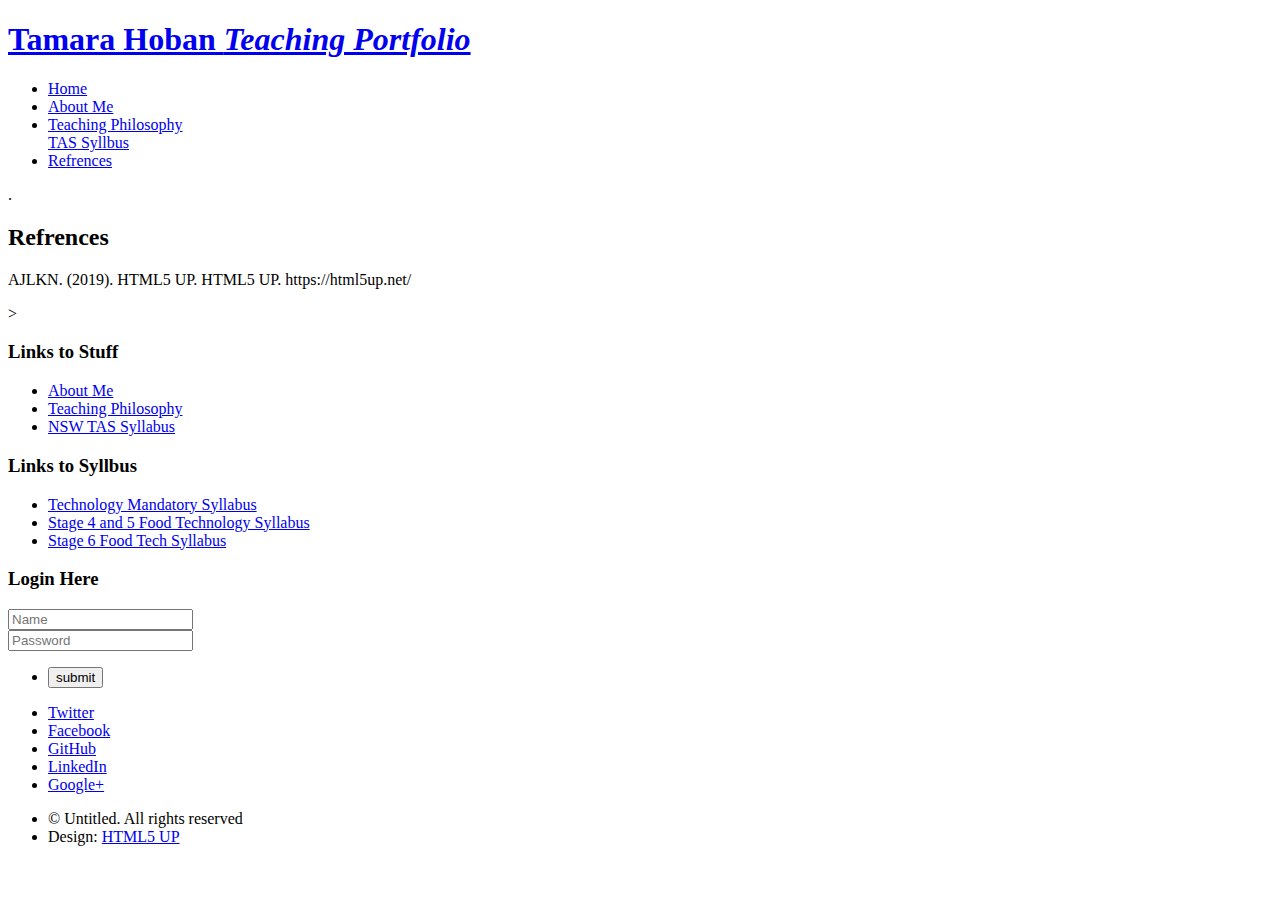
==== Refrences.html @ 6671c093 "Add files via upload" ====
<!DOCTYPE HTML>
<!--
	Arcana by HTML5 UP
	html5up.net | @ajlkn
	Free for personal and commercial use under the CCA 3.0 license (html5up.net/license)
-->
<html>
	<head>
		<title>Left Sidebar - Arcana by HTML5 UP</title>
		<meta charset="utf-8" />
		<meta name="viewport" content="width=device-width, initial-scale=1, user-scalable=no" />
		<link rel="stylesheet" href="assets/css/main.css" />
	</head>
	<body class="is-preload">
		<div id="page-wrapper">

			<!-- Header -->
				<div id="header">

					<!-- Logo --> <!-- changed logo -->
						<h1><a href="index.html" id="logo">Tamara Hoban <em>Teaching Portfolio</em></a></h1>

					<!-- Nav --> <!-- changed nav -->
						<nav id="nav">
							<ul>
								<li><a href="index.html">Home</a></li>
								
								<li ><a href="AboutMe.html">About Me</a></li>
								<li><a href="TeachingPhilosophy.html">Teaching Philosophy</a></li>
								</li><a href="TASSyllbus.html">TAS Syllbus</a></li>
								<li class="current"><a href="Refrences.html">Refrences</a></li>
							</ul>
						</nav>

				</div>

			<!-- Main -->
				<section class="wrapper style1">
					<div class="container">
						<div class="row gtr-200">
							

									<!-- Content --> 
									.
										<article>
											<header>
												<h2>Refrences </h2>
											</header>

												<p> AJLKN. (2019). HTML5 UP. HTML5 UP. https://html5up.net/​</p>
														>

										</article>

								</div>
							</div>
						</div>
					</div>
				</section>

			<!-- Footer --> <!-- added links to have a constant look -->
			<div id="footer">
				<div class="container">
					<div class="row">
						<section class="col-3 col-6-narrower col-12-mobilep">
							<h3>Links to Stuff</h3>
							<ul class="links">
								<li><a href="#">About Me</a></li>
								<li><a href="#">Teaching Philosophy</a></li>
								<li><a href="#">NSW TAS Syllabus</a></li>
							</ul>
						</section>
						<section class="col-3 col-6-narrower col-12-mobilep">
							<h3>Links to Syllbus </h3>
							<ul class="links">
								
								<li><a href="https://educationstandards.nsw.edu.au/wps/portal/nesa/k-10/learning-areas/tas">Technology Mandatory Syllabus </a></li>
								<li><a href="https://educationstandards.nsw.edu.au/wps/portal/nesa/k-10/learning-areas/tas/food-technology-2019">Stage 4 and 5 Food Technology Syllabus </a></li>
								<li><a href="https://educationstandards.nsw.edu.au/wps/portal/nesa/11-12/stage-6-learning-areas/tas/food-technology-syllabus">Stage 6 Food Tech Syllabus</a></li>
							</ul>
						</section>
						<section class="col-6 col-12-narrower">
							<h3>Login Here </h3>
							<form>

								<div class="row gtr-50">
									<div class="col-6 col-12-mobilep">
										<input type="text" name="Name" id="Name" placeholder="Name" />
									</div>
									<div class="col-6 col-12-mobilep">
										<input type="Password" name="Password" id="Password" placeholder="Password" ></textarea>
									</div>
									<div class="col-6 col-12-mobilep">
										<ul class="actions">
											<li><input type="submit" class="button alt" value="submit" /></li>

										</ul>
									</div>
								</div>
							</form>
						</section>
					</div>
				</div>

				<!-- Icons -->
					<ul class="icons">
						<li><a href="#" class="icon brands fa-twitter"><span class="label">Twitter</span></a></li>
						<li><a href="#" class="icon brands fa-facebook-f"><span class="label">Facebook</span></a></li>
						<li><a href="#" class="icon brands fa-github"><span class="label">GitHub</span></a></li>
						<li><a href="#" class="icon brands fa-linkedin-in"><span class="label">LinkedIn</span></a></li>
						<li><a href="#" class="icon brands fa-google-plus-g"><span class="label">Google+</span></a></li>
					</ul>

				<!-- Copyright -->
					<div class="copyright">
						<ul class="menu">
							<li>&copy; Untitled. All rights reserved</li><li>Design: <a href="http://html5up.net">HTML5 UP</a></li>
						</ul>
					</div>

			</div>

	</div>

	<!-- Scripts -->
		<script src="assets/js/jquery.min.js"></script>
		<script src="assets/js/jquery.dropotron.min.js"></script>
		<script src="assets/js/browser.min.js"></script>
		<script src="assets/js/breakpoints.min.js"></script>
		<script src="assets/js/util.js"></script>
		<script src="assets/js/main.js"></script>

</body>
</html>
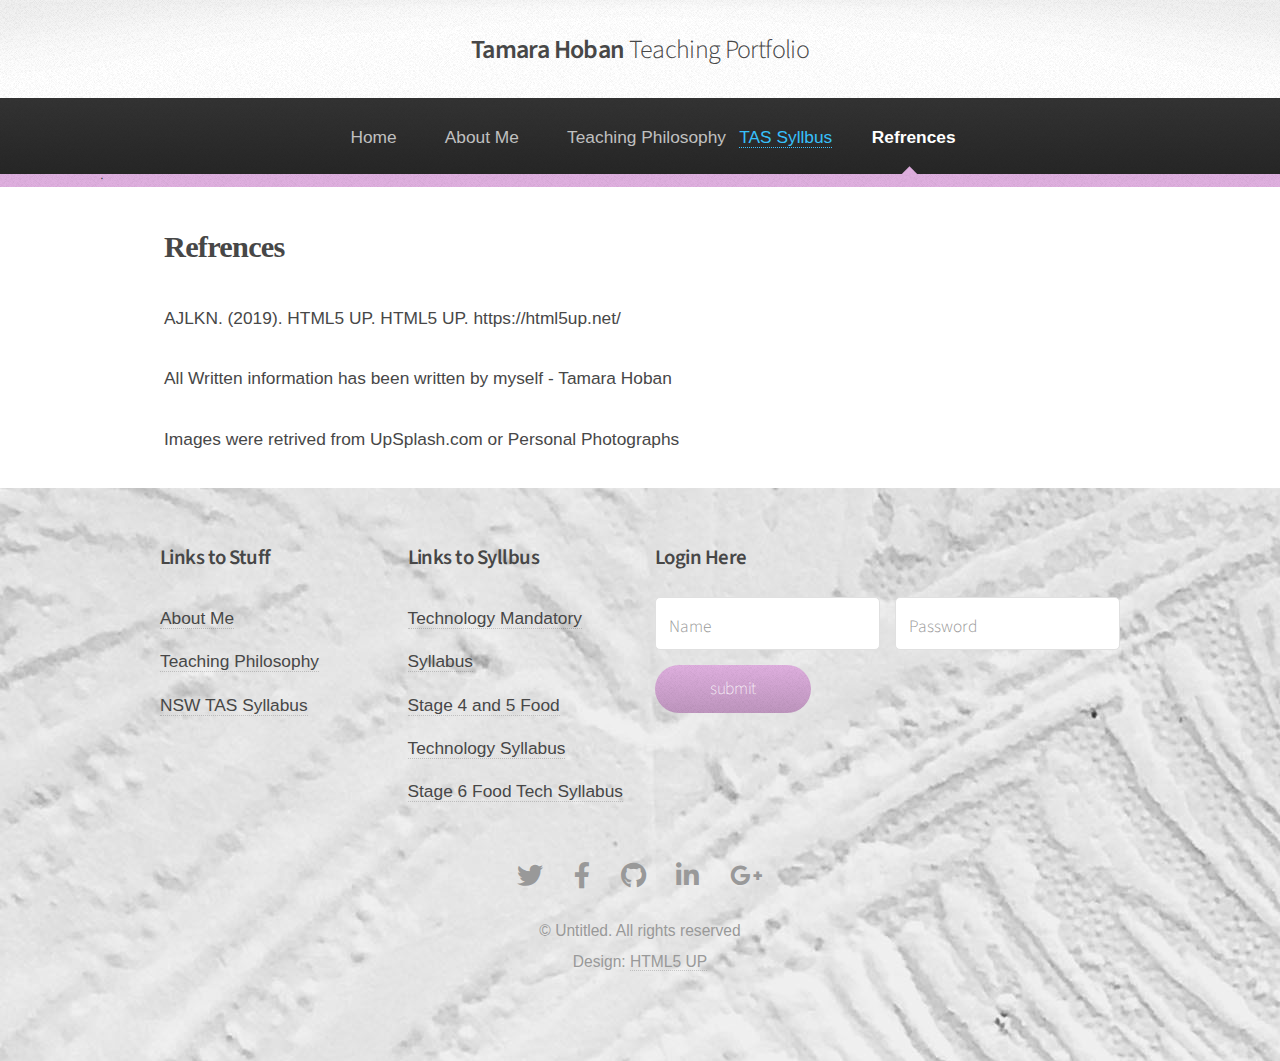
==== commit b99a8bad: "Add files via upload" ====
--- a/Refrences.html
+++ b/Refrences.html
@@ -48,7 +48,8 @@
 											</header>
 
 												<p> AJLKN. (2019). HTML5 UP. HTML5 UP. https://html5up.net/​</p>
-														>
+												<p>All Written information has been written by myself - Tamara Hoban</p>	
+												<p>Images were retrived from UpSplash.com or Personal Photographs</p>	
 
 										</article>
 
--- a/assets/css/main.css
+++ b/assets/css/main.css
@@ -0,0 +1,3377 @@
+@import url("fontawesome-all.min.css");
+@import url("https://fonts.googleapis.com/css?family=Source+Sans+Pro:300,300italic,600,600italic");
+
+/*
+	Arcana by HTML5 UP
+	html5up.net | @ajlkn
+	Free for personal and commercial use under the CCA 3.0 license (html5up.net/license)
+*/
+
+html, body, div, span, applet, object,
+iframe, h1, h2, h3, h4, h5, h6, p, blockquote,
+pre, a, abbr, acronym, address, big, cite,
+code, del, dfn, em, img, ins, kbd, q, s, samp,
+small, strike, strong, sub, sup, tt, var, b,
+u, i, center, dl, dt, dd, ol, ul, li, fieldset,
+form, label, legend, table, caption, tbody,
+tfoot, thead, tr, th, td, article, aside,
+canvas, details, embed, figure, figcaption,
+footer, header, hgroup, menu, nav, output, ruby,
+section, summary, time, mark, audio, video {
+	margin: 0;
+	padding: 0;
+	border: 0;
+	font-size: 100%;
+	font: inherit;
+	vertical-align: baseline;}
+
+article, aside, details, figcaption, figure,
+footer, header, hgroup, menu, nav, section {
+	display: block;}
+
+body {
+	line-height: 1;
+}
+
+ol, ul {
+	list-style: none;
+}
+
+blockquote, q {
+	quotes: none;
+}
+
+	blockquote:before, blockquote:after, q:before, q:after {
+		content: '';
+		content: none;
+	}
+
+table {
+	border-collapse: collapse;
+	border-spacing: 0;
+}
+
+body {
+	-webkit-text-size-adjust: none;
+}
+
+mark {
+	background-color: transparent;
+	color: inherit;
+
+}
+
+input::-moz-focus-inner {
+	border: 0;
+	padding: 0;
+}
+
+input, select, textarea {
+	-moz-appearance: none;
+	-webkit-appearance: none;
+	-ms-appearance: none;
+	appearance: none;
+}
+
+/* Basic */
+
+	html {
+		box-sizing: border-box;
+	}
+
+	*, *:before, *:after {
+		box-sizing: inherit;
+	}
+
+	body {
+		background: #f7f7f700 url("images/background.jpg");
+	}
+
+		body.is-preload *, body.is-preload *:before, body.is-preload *:after {
+			-moz-animation: none !important;
+			-webkit-animation: none !important;
+			-ms-animation: none !important;
+			animation: none !important;
+			-moz-transition: none !important;
+			-webkit-transition: none !important;
+			-ms-transition: none !important;
+			transition: none !important;
+		}
+
+	body, input, select, textarea {
+		color: #474747;
+		font-family: 'Source Sans Pro', sans-serif;
+		font-size: 16pt;
+		font-weight: 300;
+		line-height: 1.65em;
+	}
+
+	a {
+		-moz-transition: color 0.2s ease-in-out, border-color 0.2s ease-in-out, opacity 0.2s ease-in-out;
+		-webkit-transition: color 0.2s ease-in-out, border-color 0.2s ease-in-out, opacity 0.2s ease-in-out;
+		-ms-transition: color 0.2s ease-in-out, border-color 0.2s ease-in-out, opacity 0.2s ease-in-out;
+		transition: color 0.2s ease-in-out, border-color 0.2s ease-in-out, opacity 0.2s ease-in-out;
+		color: #37c0fb;
+		text-decoration: none;
+		border-bottom: dotted 1px;
+	}
+
+		a:hover {
+			color: #37c0fb;
+			border-bottom-color: transparent;
+		}
+
+	strong, b {
+		font-weight: 600;
+	}
+
+	em, i {
+		font-style: italic;
+	}
+
+	p, ul, ol, dl, table, blockquote {
+		margin: 0 0 2em 0;
+		font-family: 'Gill Sans', 'Gill Sans MT', Calibri, 'Trebuchet MS', sans-serif;
+	}
+
+	h1, h2, h3, h4, h5, h6 {
+		color: inherit;
+		font-weight: 600;
+		line-height: 1.75em;
+		margin-bottom: 1em;
+	}
+
+		h1 a, h2 a, h3 a, h4 a, h5 a, h6 a {
+			color: inherit;
+			text-decoration: none;
+		}
+
+		h1 em, h2 em, h3 em, h4 em, h5 em, h6 em {
+			font-style: normal;
+			font-weight: 300;
+		}
+
+	h2 {
+		font-size: 1.75em;
+		letter-spacing: -0.025em;
+		font-family: 'Gill Sans', 'Gill Sans MT', Calibri, 'Trebuchet MS', sans-serif7;
+	}
+
+	h3 {
+		font-size: 1.2em;
+		letter-spacing: -0.025em;
+	}
+
+	sub {
+		font-size: 0.8em;
+		position: relative;
+		top: 0.5em;
+	}
+
+	sup {
+		font-size: 0.8em;
+		position: relative;
+		top: -0.5em;
+	}
+
+	hr {
+		border-top: solid 1px #e0e0e0;
+		border: 0;
+		margin-bottom: 1.5em;
+	}
+
+	blockquote {
+		border-left: solid 0.5em #e0e0e0;
+		font-style: italic;
+		padding: 1em 0 1em 2em;
+	}
+
+/* Container */
+
+	.container {
+		margin: 0 auto;
+		max-width: 100%;
+		width: 1400px;
+	}
+
+		@media screen and (max-width: 1680px) {
+
+			.container {
+				width: 1200px;
+			}
+
+		}
+
+		@media screen and (max-width: 1280px) {
+
+			.container {
+				width: 960px;
+			}
+
+		}
+
+		@media screen and (max-width: 980px) {
+
+			.container {
+				width: 95%;
+			}
+
+		}
+
+		@media screen and (max-width: 840px) {
+
+			.container {
+				width: 95%;
+			}
+
+		}
+
+		@media screen and (max-width: 736px) {
+
+			.container {
+				width: 90%;
+			}
+
+		}
+
+		@media screen and (max-width: 480px) {
+
+			.container {
+				width: 100%;
+			}
+
+		}
+
+/* Row */
+
+	.row {
+		display: flex;
+		flex-wrap: wrap;
+		box-sizing: border-box;
+		align-items: stretch;
+	}
+
+		.row > * {
+			box-sizing: border-box;
+		}
+
+		.row.gtr-uniform > * > :last-child {
+			margin-bottom: 0;
+		}
+
+		.row.aln-left {
+			justify-content: flex-start;
+		}
+
+		.row.aln-center {
+			justify-content: center;
+		}
+
+		.row.aln-right {
+			justify-content: flex-end;
+		}
+
+		.row.aln-top {
+			align-items: flex-start;
+		}
+
+		.row.aln-middle {
+			align-items: center;
+		}
+
+		.row.aln-bottom {
+			align-items: flex-end;
+		}
+
+		.row > .imp {
+			order: -1;
+		}
+
+		.row > .col-1 {
+			width: 8.33333%;
+		}
+
+		.row > .off-1 {
+			margin-left: 8.33333%;
+		}
+
+		.row > .col-2 {
+			width: 16.66667%;
+		}
+
+		.row > .off-2 {
+			margin-left: 16.66667%;
+		}
+
+		.row > .col-3 {
+			width: 25%;
+		}
+
+		.row > .off-3 {
+			margin-left: 25%;
+		}
+
+		.row > .col-4 {
+			width: 33.33333%;
+		}
+
+		.row > .off-4 {
+			margin-left: 33.33333%;
+		}
+
+		.row > .col-5 {
+			width: 41.66667%;
+		}
+
+		.row > .off-5 {
+			margin-left: 41.66667%;
+		}
+
+		.row > .col-6 {
+			width: 50%;
+		}
+
+		.row > .off-6 {
+			margin-left: 50%;
+		}
+
+		.row > .col-7 {
+			width: 58.33333%;
+		}
+
+		.row > .off-7 {
+			margin-left: 58.33333%;
+		}
+
+		.row > .col-8 {
+			width: 66.66667%;
+		}
+
+		.row > .off-8 {
+			margin-left: 66.66667%;
+		}
+
+		.row > .col-9 {
+			width: 75%;
+		}
+
+		.row > .off-9 {
+			margin-left: 75%;
+		}
+
+		.row > .col-10 {
+			width: 83.33333%;
+		}
+
+		.row > .off-10 {
+			margin-left: 83.33333%;
+		}
+
+		.row > .col-11 {
+			width: 91.66667%;
+		}
+
+		.row > .off-11 {
+			margin-left: 91.66667%;
+		}
+
+		.row > .col-12 {
+			width: 100%;
+		}
+
+		.row > .off-12 {
+			margin-left: 100%;
+		}
+
+		.row.gtr-0 {
+			margin-top: 0px;
+			margin-left: 0px;
+		}
+
+			.row.gtr-0 > * {
+				padding: 0px 0 0 0px;
+			}
+
+			.row.gtr-0.gtr-uniform {
+				margin-top: 0px;
+			}
+
+				.row.gtr-0.gtr-uniform > * {
+					padding-top: 0px;
+				}
+
+		.row.gtr-25 {
+			margin-top: -12.5px;
+			margin-left: -12.5px;
+		}
+
+			.row.gtr-25 > * {
+				padding: 12.5px 0 0 12.5px;
+			}
+
+			.row.gtr-25.gtr-uniform {
+				margin-top: -12.5px;
+			}
+
+				.row.gtr-25.gtr-uniform > * {
+					padding-top: 12.5px;
+				}
+
+		.row.gtr-50 {
+			margin-top: -25px;
+			margin-left: -25px;
+		}
+
+			.row.gtr-50 > * {
+				padding: 25px 0 0 25px;
+			}
+
+			.row.gtr-50.gtr-uniform {
+				margin-top: -25px;
+			}
+
+				.row.gtr-50.gtr-uniform > * {
+					padding-top: 25px;
+				}
+
+		.row {
+			margin-top: -50px;
+			margin-left: -50px;
+		}
+
+			.row > * {
+				padding: 50px 0 0 50px;
+			}
+
+			.row.gtr-uniform {
+				margin-top: -50px;
+			}
+
+				.row.gtr-uniform > * {
+					padding-top: 50px;
+				}
+
+		.row.gtr-150 {
+			margin-top: -75px;
+			margin-left: -75px;
+		}
+
+			.row.gtr-150 > * {
+				padding: 75px 0 0 75px;
+			}
+
+			.row.gtr-150.gtr-uniform {
+				margin-top: -75px;
+			}
+
+				.row.gtr-150.gtr-uniform > * {
+					padding-top: 75px;
+				}
+
+		.row.gtr-200 {
+			margin-top: -100px;
+			margin-left: -100px;
+		}
+
+			.row.gtr-200 > * {
+				padding: 100px 0 0 100px;
+			}
+
+			.row.gtr-200.gtr-uniform {
+				margin-top: -100px;
+			}
+
+				.row.gtr-200.gtr-uniform > * {
+					padding-top: 100px;
+				}
+
+		@media screen and (max-width: 1680px) {
+
+			.row {
+				display: flex;
+				flex-wrap: wrap;
+				box-sizing: border-box;
+				align-items: stretch;
+			}
+
+				.row > * {
+					box-sizing: border-box;
+				}
+
+				.row.gtr-uniform > * > :last-child {
+					margin-bottom: 0;
+				}
+
+				.row.aln-left {
+					justify-content: flex-start;
+				}
+
+				.row.aln-center {
+					justify-content: center;
+				}
+
+				.row.aln-right {
+					justify-content: flex-end;
+				}
+
+				.row.aln-top {
+					align-items: flex-start;
+				}
+
+				.row.aln-middle {
+					align-items: center;
+				}
+
+				.row.aln-bottom {
+					align-items: flex-end;
+				}
+
+				.row > .imp-wide {
+					order: -1;
+				}
+
+				.row > .col-1-wide {
+					width: 8.33333%;
+				}
+
+				.row > .off-1-wide {
+					margin-left: 8.33333%;
+				}
+
+				.row > .col-2-wide {
+					width: 16.66667%;
+				}
+
+				.row > .off-2-wide {
+					margin-left: 16.66667%;
+				}
+
+				.row > .col-3-wide {
+					width: 25%;
+				}
+
+				.row > .off-3-wide {
+					margin-left: 25%;
+				}
+
+				.row > .col-4-wide {
+					width: 33.33333%;
+				}
+
+				.row > .off-4-wide {
+					margin-left: 33.33333%;
+				}
+
+				.row > .col-5-wide {
+					width: 41.66667%;
+				}
+
+				.row > .off-5-wide {
+					margin-left: 41.66667%;
+				}
+
+				.row > .col-6-wide {
+					width: 50%;
+				}
+
+				.row > .off-6-wide {
+					margin-left: 50%;
+				}
+
+				.row > .col-7-wide {
+					width: 58.33333%;
+				}
+
+				.row > .off-7-wide {
+					margin-left: 58.33333%;
+				}
+
+				.row > .col-8-wide {
+					width: 66.66667%;
+				}
+
+				.row > .off-8-wide {
+					margin-left: 66.66667%;
+				}
+
+				.row > .col-9-wide {
+					width: 75%;
+				}
+
+				.row > .off-9-wide {
+					margin-left: 75%;
+				}
+
+				.row > .col-10-wide {
+					width: 83.33333%;
+				}
+
+				.row > .off-10-wide {
+					margin-left: 83.33333%;
+				}
+
+				.row > .col-11-wide {
+					width: 91.66667%;
+				}
+
+				.row > .off-11-wide {
+					margin-left: 91.66667%;
+				}
+
+				.row > .col-12-wide {
+					width: 100%;
+				}
+
+				.row > .off-12-wide {
+					margin-left: 100%;
+				}
+
+				.row.gtr-0 {
+					margin-top: 0px;
+					margin-left: 0px;
+				}
+
+					.row.gtr-0 > * {
+						padding: 0px 0 0 0px;
+					}
+
+					.row.gtr-0.gtr-uniform {
+						margin-top: 0px;
+					}
+
+						.row.gtr-0.gtr-uniform > * {
+							padding-top: 0px;
+						}
+
+				.row.gtr-25 {
+					margin-top: -10px;
+					margin-left: -10px;
+				}
+
+					.row.gtr-25 > * {
+						padding: 10px 0 0 10px;
+					}
+
+					.row.gtr-25.gtr-uniform {
+						margin-top: -10px;
+					}
+
+						.row.gtr-25.gtr-uniform > * {
+							padding-top: 10px;
+						}
+
+				.row.gtr-50 {
+					margin-top: -20px;
+					margin-left: -20px;
+				}
+
+					.row.gtr-50 > * {
+						padding: 20px 0 0 20px;
+					}
+
+					.row.gtr-50.gtr-uniform {
+						margin-top: -20px;
+					}
+
+						.row.gtr-50.gtr-uniform > * {
+							padding-top: 20px;
+						}
+
+				.row {
+					margin-top: -40px;
+					margin-left: -40px;
+				}
+
+					.row > * {
+						padding: 40px 0 0 40px;
+					}
+
+					.row.gtr-uniform {
+						margin-top: -40px;
+					}
+
+						.row.gtr-uniform > * {
+							padding-top: 40px;
+						}
+
+				.row.gtr-150 {
+					margin-top: -60px;
+					margin-left: -60px;
+				}
+
+					.row.gtr-150 > * {
+						padding: 60px 0 0 60px;
+					}
+
+					.row.gtr-150.gtr-uniform {
+						margin-top: -60px;
+					}
+
+						.row.gtr-150.gtr-uniform > * {
+							padding-top: 60px;
+						}
+
+				.row.gtr-200 {
+					margin-top: -80px;
+					margin-left: -80px;
+				}
+
+					.row.gtr-200 > * {
+						padding: 80px 0 0 80px;
+					}
+
+					.row.gtr-200.gtr-uniform {
+						margin-top: -80px;
+					}
+
+						.row.gtr-200.gtr-uniform > * {
+							padding-top: 80px;
+						}
+
+		}
+
+		@media screen and (max-width: 1280px) {
+
+			.row {
+				display: flex;
+				flex-wrap: wrap;
+				box-sizing: border-box;
+				align-items: stretch;
+			}
+
+				.row > * {
+					box-sizing: border-box;
+				}
+
+				.row.gtr-uniform > * > :last-child {
+					margin-bottom: 0;
+				}
+
+				.row.aln-left {
+					justify-content: flex-start;
+				}
+
+				.row.aln-center {
+					justify-content: center;
+				}
+
+				.row.aln-right {
+					justify-content: flex-end;
+				}
+
+				.row.aln-top {
+					align-items: flex-start;
+				}
+
+				.row.aln-middle {
+					align-items: center;
+				}
+
+				.row.aln-bottom {
+					align-items: flex-end;
+				}
+
+				.row > .imp-normal {
+					order: -1;
+				}
+
+				.row > .col-1-normal {
+					width: 8.33333%;
+				}
+
+				.row > .off-1-normal {
+					margin-left: 8.33333%;
+				}
+
+				.row > .col-2-normal {
+					width: 16.66667%;
+				}
+
+				.row > .off-2-normal {
+					margin-left: 16.66667%;
+				}
+
+				.row > .col-3-normal {
+					width: 25%;
+				}
+
+				.row > .off-3-normal {
+					margin-left: 25%;
+				}
+
+				.row > .col-4-normal {
+					width: 33.33333%;
+				}
+
+				.row > .off-4-normal {
+					margin-left: 33.33333%;
+				}
+
+				.row > .col-5-normal {
+					width: 41.66667%;
+				}
+
+				.row > .off-5-normal {
+					margin-left: 41.66667%;
+				}
+
+				.row > .col-6-normal {
+					width: 50%;
+				}
+
+				.row > .off-6-normal {
+					margin-left: 50%;
+				}
+
+				.row > .col-7-normal {
+					width: 58.33333%;
+				}
+
+				.row > .off-7-normal {
+					margin-left: 58.33333%;
+				}
+
+				.row > .col-8-normal {
+					width: 66.66667%;
+				}
+
+				.row > .off-8-normal {
+					margin-left: 66.66667%;
+				}
+
+				.row > .col-9-normal {
+					width: 75%;
+				}
+
+				.row > .off-9-normal {
+					margin-left: 75%;
+				}
+
+				.row > .col-10-normal {
+					width: 83.33333%;
+				}
+
+				.row > .off-10-normal {
+					margin-left: 83.33333%;
+				}
+
+				.row > .col-11-normal {
+					width: 91.66667%;
+				}
+
+				.row > .off-11-normal {
+					margin-left: 91.66667%;
+				}
+
+				.row > .col-12-normal {
+					width: 100%;
+				}
+
+				.row > .off-12-normal {
+					margin-left: 100%;
+				}
+
+				.row.gtr-0 {
+					margin-top: 0px;
+					margin-left: 0px;
+				}
+
+					.row.gtr-0 > * {
+						padding: 0px 0 0 0px;
+					}
+
+					.row.gtr-0.gtr-uniform {
+						margin-top: 0px;
+					}
+
+						.row.gtr-0.gtr-uniform > * {
+							padding-top: 0px;
+						}
+
+				.row.gtr-25 {
+					margin-top: -7.5px;
+					margin-left: -7.5px;
+				}
+
+					.row.gtr-25 > * {
+						padding: 7.5px 0 0 7.5px;
+					}
+
+					.row.gtr-25.gtr-uniform {
+						margin-top: -7.5px;
+					}
+
+						.row.gtr-25.gtr-uniform > * {
+							padding-top: 7.5px;
+						}
+
+				.row.gtr-50 {
+					margin-top: -15px;
+					margin-left: -15px;
+				}
+
+					.row.gtr-50 > * {
+						padding: 15px 0 0 15px;
+					}
+
+					.row.gtr-50.gtr-uniform {
+						margin-top: -15px;
+					}
+
+						.row.gtr-50.gtr-uniform > * {
+							padding-top: 15px;
+						}
+
+				.row {
+					margin-top: -30px;
+					margin-left: -30px;
+				}
+
+					.row > * {
+						padding: 30px 0 0 30px;
+					}
+
+					.row.gtr-uniform {
+						margin-top: -30px;
+					}
+
+						.row.gtr-uniform > * {
+							padding-top: 30px;
+						}
+
+				.row.gtr-150 {
+					margin-top: -45px;
+					margin-left: -45px;
+				}
+
+					.row.gtr-150 > * {
+						padding: 45px 0 0 45px;
+					}
+
+					.row.gtr-150.gtr-uniform {
+						margin-top: -45px;
+					}
+
+						.row.gtr-150.gtr-uniform > * {
+							padding-top: 45px;
+						}
+
+				.row.gtr-200 {
+					margin-top: -60px;
+					margin-left: -60px;
+				}
+
+					.row.gtr-200 > * {
+						padding: 60px 0 0 60px;
+					}
+
+					.row.gtr-200.gtr-uniform {
+						margin-top: -60px;
+					}
+
+						.row.gtr-200.gtr-uniform > * {
+							padding-top: 60px;
+						}
+
+		}
+
+		@media screen and (max-width: 980px) {
+
+			.row {
+				display: flex;
+				flex-wrap: wrap;
+				box-sizing: border-box;
+				align-items: stretch;
+			}
+
+				.row > * {
+					box-sizing: border-box;
+				}
+
+				.row.gtr-uniform > * > :last-child {
+					margin-bottom: 0;
+				}
+
+				.row.aln-left {
+					justify-content: flex-start;
+				}
+
+				.row.aln-center {
+					justify-content: center;
+				}
+
+				.row.aln-right {
+					justify-content: flex-end;
+				}
+
+				.row.aln-top {
+					align-items: flex-start;
+				}
+
+				.row.aln-middle {
+					align-items: center;
+				}
+
+				.row.aln-bottom {
+					align-items: flex-end;
+				}
+
+				.row > .imp-narrow {
+					order: -1;
+				}
+
+				.row > .col-1-narrow {
+					width: 8.33333%;
+				}
+
+				.row > .off-1-narrow {
+					margin-left: 8.33333%;
+				}
+
+				.row > .col-2-narrow {
+					width: 16.66667%;
+				}
+
+				.row > .off-2-narrow {
+					margin-left: 16.66667%;
+				}
+
+				.row > .col-3-narrow {
+					width: 25%;
+				}
+
+				.row > .off-3-narrow {
+					margin-left: 25%;
+				}
+
+				.row > .col-4-narrow {
+					width: 33.33333%;
+				}
+
+				.row > .off-4-narrow {
+					margin-left: 33.33333%;
+				}
+
+				.row > .col-5-narrow {
+					width: 41.66667%;
+				}
+
+				.row > .off-5-narrow {
+					margin-left: 41.66667%;
+				}
+
+				.row > .col-6-narrow {
+					width: 50%;
+				}
+
+				.row > .off-6-narrow {
+					margin-left: 50%;
+				}
+
+				.row > .col-7-narrow {
+					width: 58.33333%;
+				}
+
+				.row > .off-7-narrow {
+					margin-left: 58.33333%;
+				}
+
+				.row > .col-8-narrow {
+					width: 66.66667%;
+				}
+
+				.row > .off-8-narrow {
+					margin-left: 66.66667%;
+				}
+
+				.row > .col-9-narrow {
+					width: 75%;
+				}
+
+				.row > .off-9-narrow {
+					margin-left: 75%;
+				}
+
+				.row > .col-10-narrow {
+					width: 83.33333%;
+				}
+
+				.row > .off-10-narrow {
+					margin-left: 83.33333%;
+				}
+
+				.row > .col-11-narrow {
+					width: 91.66667%;
+				}
+
+				.row > .off-11-narrow {
+					margin-left: 91.66667%;
+				}
+
+				.row > .col-12-narrow {
+					width: 100%;
+				}
+
+				.row > .off-12-narrow {
+					margin-left: 100%;
+				}
+
+				.row.gtr-0 {
+					margin-top: 0px;
+					margin-left: 0px;
+				}
+
+					.row.gtr-0 > * {
+						padding: 0px 0 0 0px;
+					}
+
+					.row.gtr-0.gtr-uniform {
+						margin-top: 0px;
+					}
+
+						.row.gtr-0.gtr-uniform > * {
+							padding-top: 0px;
+						}
+
+				.row.gtr-25 {
+					margin-top: -7.5px;
+					margin-left: -7.5px;
+				}
+
+					.row.gtr-25 > * {
+						padding: 7.5px 0 0 7.5px;
+					}
+
+					.row.gtr-25.gtr-uniform {
+						margin-top: -7.5px;
+					}
+
+						.row.gtr-25.gtr-uniform > * {
+							padding-top: 7.5px;
+						}
+
+				.row.gtr-50 {
+					margin-top: -15px;
+					margin-left: -15px;
+				}
+
+					.row.gtr-50 > * {
+						padding: 15px 0 0 15px;
+					}
+
+					.row.gtr-50.gtr-uniform {
+						margin-top: -15px;
+					}
+
+						.row.gtr-50.gtr-uniform > * {
+							padding-top: 15px;
+						}
+
+				.row {
+					margin-top: -30px;
+					margin-left: -30px;
+				}
+
+					.row > * {
+						padding: 30px 0 0 30px;
+					}
+
+					.row.gtr-uniform {
+						margin-top: -30px;
+					}
+
+						.row.gtr-uniform > * {
+							padding-top: 30px;
+						}
+
+				.row.gtr-150 {
+					margin-top: -45px;
+					margin-left: -45px;
+				}
+
+					.row.gtr-150 > * {
+						padding: 45px 0 0 45px;
+					}
+
+					.row.gtr-150.gtr-uniform {
+						margin-top: -45px;
+					}
+
+						.row.gtr-150.gtr-uniform > * {
+							padding-top: 45px;
+						}
+
+				.row.gtr-200 {
+					margin-top: -60px;
+					margin-left: -60px;
+				}
+
+					.row.gtr-200 > * {
+						padding: 60px 0 0 60px;
+					}
+
+					.row.gtr-200.gtr-uniform {
+						margin-top: -60px;
+					}
+
+						.row.gtr-200.gtr-uniform > * {
+							padding-top: 60px;
+						}
+
+		}
+
+		@media screen and (max-width: 840px) {
+
+			.row {
+				display: flex;
+				flex-wrap: wrap;
+				box-sizing: border-box;
+				align-items: stretch;
+			}
+
+				.row > * {
+					box-sizing: border-box;
+				}
+
+				.row.gtr-uniform > * > :last-child {
+					margin-bottom: 0;
+				}
+
+				.row.aln-left {
+					justify-content: flex-start;
+				}
+
+				.row.aln-center {
+					justify-content: center;
+				}
+
+				.row.aln-right {
+					justify-content: flex-end;
+				}
+
+				.row.aln-top {
+					align-items: flex-start;
+				}
+
+				.row.aln-middle {
+					align-items: center;
+				}
+
+				.row.aln-bottom {
+					align-items: flex-end;
+				}
+
+				.row > .imp-narrower {
+					order: -1;
+				}
+
+				.row > .col-1-narrower {
+					width: 8.33333%;
+				}
+
+				.row > .off-1-narrower {
+					margin-left: 8.33333%;
+				}
+
+				.row > .col-2-narrower {
+					width: 16.66667%;
+				}
+
+				.row > .off-2-narrower {
+					margin-left: 16.66667%;
+				}
+
+				.row > .col-3-narrower {
+					width: 25%;
+				}
+
+				.row > .off-3-narrower {
+					margin-left: 25%;
+				}
+
+				.row > .col-4-narrower {
+					width: 33.33333%;
+				}
+
+				.row > .off-4-narrower {
+					margin-left: 33.33333%;
+				}
+
+				.row > .col-5-narrower {
+					width: 41.66667%;
+				}
+
+				.row > .off-5-narrower {
+					margin-left: 41.66667%;
+				}
+
+				.row > .col-6-narrower {
+					width: 50%;
+				}
+
+				.row > .off-6-narrower {
+					margin-left: 50%;
+				}
+
+				.row > .col-7-narrower {
+					width: 58.33333%;
+				}
+
+				.row > .off-7-narrower {
+					margin-left: 58.33333%;
+				}
+
+				.row > .col-8-narrower {
+					width: 66.66667%;
+				}
+
+				.row > .off-8-narrower {
+					margin-left: 66.66667%;
+				}
+
+				.row > .col-9-narrower {
+					width: 75%;
+				}
+
+				.row > .off-9-narrower {
+					margin-left: 75%;
+				}
+
+				.row > .col-10-narrower {
+					width: 83.33333%;
+				}
+
+				.row > .off-10-narrower {
+					margin-left: 83.33333%;
+				}
+
+				.row > .col-11-narrower {
+					width: 91.66667%;
+				}
+
+				.row > .off-11-narrower {
+					margin-left: 91.66667%;
+				}
+
+				.row > .col-12-narrower {
+					width: 100%;
+				}
+
+				.row > .off-12-narrower {
+					margin-left: 100%;
+				}
+
+				.row.gtr-0 {
+					margin-top: 0px;
+					margin-left: 0px;
+				}
+
+					.row.gtr-0 > * {
+						padding: 0px 0 0 0px;
+					}
+
+					.row.gtr-0.gtr-uniform {
+						margin-top: 0px;
+					}
+
+						.row.gtr-0.gtr-uniform > * {
+							padding-top: 0px;
+						}
+
+				.row.gtr-25 {
+					margin-top: -7.5px;
+					margin-left: -7.5px;
+				}
+
+					.row.gtr-25 > * {
+						padding: 7.5px 0 0 7.5px;
+					}
+
+					.row.gtr-25.gtr-uniform {
+						margin-top: -7.5px;
+					}
+
+						.row.gtr-25.gtr-uniform > * {
+							padding-top: 7.5px;
+						}
+
+				.row.gtr-50 {
+					margin-top: -15px;
+					margin-left: -15px;
+				}
+
+					.row.gtr-50 > * {
+						padding: 15px 0 0 15px;
+					}
+
+					.row.gtr-50.gtr-uniform {
+						margin-top: -15px;
+					}
+
+						.row.gtr-50.gtr-uniform > * {
+							padding-top: 15px;
+						}
+
+				.row {
+					margin-top: -30px;
+					margin-left: -30px;
+				}
+
+					.row > * {
+						padding: 30px 0 0 30px;
+					}
+
+					.row.gtr-uniform {
+						margin-top: -30px;
+					}
+
+						.row.gtr-uniform > * {
+							padding-top: 30px;
+						}
+
+				.row.gtr-150 {
+					margin-top: -45px;
+					margin-left: -45px;
+				}
+
+					.row.gtr-150 > * {
+						padding: 45px 0 0 45px;
+					}
+
+					.row.gtr-150.gtr-uniform {
+						margin-top: -45px;
+					}
+
+						.row.gtr-150.gtr-uniform > * {
+							padding-top: 45px;
+						}
+
+				.row.gtr-200 {
+					margin-top: -60px;
+					margin-left: -60px;
+				}
+
+					.row.gtr-200 > * {
+						padding: 60px 0 0 60px;
+					}
+
+					.row.gtr-200.gtr-uniform {
+						margin-top: -60px;
+					}
+
+						.row.gtr-200.gtr-uniform > * {
+							padding-top: 60px;
+						}
+
+		}
+
+		@media screen and (max-width: 736px) {
+
+			.row {
+				display: flex;
+				flex-wrap: wrap;
+				box-sizing: border-box;
+				align-items: stretch;
+			}
+
+				.row > * {
+					box-sizing: border-box;
+				}
+
+				.row.gtr-uniform > * > :last-child {
+					margin-bottom: 0;
+				}
+
+				.row.aln-left {
+					justify-content: flex-start;
+				}
+
+				.row.aln-center {
+					justify-content: center;
+				}
+
+				.row.aln-right {
+					justify-content: flex-end;
+				}
+
+				.row.aln-top {
+					align-items: flex-start;
+				}
+
+				.row.aln-middle {
+					align-items: center;
+				}
+
+				.row.aln-bottom {
+					align-items: flex-end;
+				}
+
+				.row > .imp-mobile {
+					order: -1;
+				}
+
+				.row > .col-1-mobile {
+					width: 8.33333%;
+				}
+
+				.row > .off-1-mobile {
+					margin-left: 8.33333%;
+				}
+
+				.row > .col-2-mobile {
+					width: 16.66667%;
+				}
+
+				.row > .off-2-mobile {
+					margin-left: 16.66667%;
+				}
+
+				.row > .col-3-mobile {
+					width: 25%;
+				}
+
+				.row > .off-3-mobile {
+					margin-left: 25%;
+				}
+
+				.row > .col-4-mobile {
+					width: 33.33333%;
+				}
+
+				.row > .off-4-mobile {
+					margin-left: 33.33333%;
+				}
+
+				.row > .col-5-mobile {
+					width: 41.66667%;
+				}
+
+				.row > .off-5-mobile {
+					margin-left: 41.66667%;
+				}
+
+				.row > .col-6-mobile {
+					width: 50%;
+				}
+
+				.row > .off-6-mobile {
+					margin-left: 50%;
+				}
+
+				.row > .col-7-mobile {
+					width: 58.33333%;
+				}
+
+				.row > .off-7-mobile {
+					margin-left: 58.33333%;
+				}
+
+				.row > .col-8-mobile {
+					width: 66.66667%;
+				}
+
+				.row > .off-8-mobile {
+					margin-left: 66.66667%;
+				}
+
+				.row > .col-9-mobile {
+					width: 75%;
+				}
+
+				.row > .off-9-mobile {
+					margin-left: 75%;
+				}
+
+				.row > .col-10-mobile {
+					width: 83.33333%;
+				}
+
+				.row > .off-10-mobile {
+					margin-left: 83.33333%;
+				}
+
+				.row > .col-11-mobile {
+					width: 91.66667%;
+				}
+
+				.row > .off-11-mobile {
+					margin-left: 91.66667%;
+				}
+
+				.row > .col-12-mobile {
+					width: 100%;
+				}
+
+				.row > .off-12-mobile {
+					margin-left: 100%;
+				}
+
+				.row.gtr-0 {
+					margin-top: 0px;
+					margin-left: 0px;
+				}
+
+					.row.gtr-0 > * {
+						padding: 0px 0 0 0px;
+					}
+
+					.row.gtr-0.gtr-uniform {
+						margin-top: 0px;
+					}
+
+						.row.gtr-0.gtr-uniform > * {
+							padding-top: 0px;
+						}
+
+				.row.gtr-25 {
+					margin-top: -5px;
+					margin-left: -5px;
+				}
+
+					.row.gtr-25 > * {
+						padding: 5px 0 0 5px;
+					}
+
+					.row.gtr-25.gtr-uniform {
+						margin-top: -5px;
+					}
+
+						.row.gtr-25.gtr-uniform > * {
+							padding-top: 5px;
+						}
+
+				.row.gtr-50 {
+					margin-top: -10px;
+					margin-left: -10px;
+				}
+
+					.row.gtr-50 > * {
+						padding: 10px 0 0 10px;
+					}
+
+					.row.gtr-50.gtr-uniform {
+						margin-top: -10px;
+					}
+
+						.row.gtr-50.gtr-uniform > * {
+							padding-top: 10px;
+						}
+
+				.row {
+					margin-top: -20px;
+					margin-left: -20px;
+				}
+
+					.row > * {
+						padding: 20px 0 0 20px;
+					}
+
+					.row.gtr-uniform {
+						margin-top: -20px;
+					}
+
+						.row.gtr-uniform > * {
+							padding-top: 20px;
+						}
+
+				.row.gtr-150 {
+					margin-top: -30px;
+					margin-left: -30px;
+				}
+
+					.row.gtr-150 > * {
+						padding: 30px 0 0 30px;
+					}
+
+					.row.gtr-150.gtr-uniform {
+						margin-top: -30px;
+					}
+
+						.row.gtr-150.gtr-uniform > * {
+							padding-top: 30px;
+						}
+
+				.row.gtr-200 {
+					margin-top: -40px;
+					margin-left: -40px;
+				}
+
+					.row.gtr-200 > * {
+						padding: 40px 0 0 40px;
+					}
+
+					.row.gtr-200.gtr-uniform {
+						margin-top: -40px;
+					}
+
+						.row.gtr-200.gtr-uniform > * {
+							padding-top: 40px;
+						}
+
+		}
+
+		@media screen and (max-width: 480px) {
+
+			.row {
+				display: flex;
+				flex-wrap: wrap;
+				box-sizing: border-box;
+				align-items: stretch;
+			}
+
+				.row > * {
+					box-sizing: border-box;
+				}
+
+				.row.gtr-uniform > * > :last-child {
+					margin-bottom: 0;
+				}
+
+				.row.aln-left {
+					justify-content: flex-start;
+				}
+
+				.row.aln-center {
+					justify-content: center;
+				}
+
+				.row.aln-right {
+					justify-content: flex-end;
+				}
+
+				.row.aln-top {
+					align-items: flex-start;
+				}
+
+				.row.aln-middle {
+					align-items: center;
+				}
+
+				.row.aln-bottom {
+					align-items: flex-end;
+				}
+
+				.row > .imp-mobilep {
+					order: -1;
+				}
+
+				.row > .col-1-mobilep {
+					width: 8.33333%;
+				}
+
+				.row > .off-1-mobilep {
+					margin-left: 8.33333%;
+				}
+
+				.row > .col-2-mobilep {
+					width: 16.66667%;
+				}
+
+				.row > .off-2-mobilep {
+					margin-left: 16.66667%;
+				}
+
+				.row > .col-3-mobilep {
+					width: 25%;
+				}
+
+				.row > .off-3-mobilep {
+					margin-left: 25%;
+				}
+
+				.row > .col-4-mobilep {
+					width: 33.33333%;
+				}
+
+				.row > .off-4-mobilep {
+					margin-left: 33.33333%;
+				}
+
+				.row > .col-5-mobilep {
+					width: 41.66667%;
+				}
+
+				.row > .off-5-mobilep {
+					margin-left: 41.66667%;
+				}
+
+				.row > .col-6-mobilep {
+					width: 50%;
+				}
+
+				.row > .off-6-mobilep {
+					margin-left: 50%;
+				}
+
+				.row > .col-7-mobilep {
+					width: 58.33333%;
+				}
+
+				.row > .off-7-mobilep {
+					margin-left: 58.33333%;
+				}
+
+				.row > .col-8-mobilep {
+					width: 66.66667%;
+				}
+
+				.row > .off-8-mobilep {
+					margin-left: 66.66667%;
+				}
+
+				.row > .col-9-mobilep {
+					width: 75%;
+				}
+
+				.row > .off-9-mobilep {
+					margin-left: 75%;
+				}
+
+				.row > .col-10-mobilep {
+					width: 83.33333%;
+				}
+
+				.row > .off-10-mobilep {
+					margin-left: 83.33333%;
+				}
+
+				.row > .col-11-mobilep {
+					width: 91.66667%;
+				}
+
+				.row > .off-11-mobilep {
+					margin-left: 91.66667%;
+				}
+
+				.row > .col-12-mobilep {
+					width: 100%;
+				}
+
+				.row > .off-12-mobilep {
+					margin-left: 100%;
+				}
+
+				.row.gtr-0 {
+					margin-top: 0px;
+					margin-left: 0px;
+				}
+
+					.row.gtr-0 > * {
+						padding: 0px 0 0 0px;
+					}
+
+					.row.gtr-0.gtr-uniform {
+						margin-top: 0px;
+					}
+
+						.row.gtr-0.gtr-uniform > * {
+							padding-top: 0px;
+						}
+
+				.row.gtr-25 {
+					margin-top: -5px;
+					margin-left: -5px;
+				}
+
+					.row.gtr-25 > * {
+						padding: 5px 0 0 5px;
+					}
+
+					.row.gtr-25.gtr-uniform {
+						margin-top: -5px;
+					}
+
+						.row.gtr-25.gtr-uniform > * {
+							padding-top: 5px;
+						}
+
+				.row.gtr-50 {
+					margin-top: -10px;
+					margin-left: -10px;
+				}
+
+					.row.gtr-50 > * {
+						padding: 10px 0 0 10px;
+					}
+
+					.row.gtr-50.gtr-uniform {
+						margin-top: -10px;
+					}
+
+						.row.gtr-50.gtr-uniform > * {
+							padding-top: 10px;
+						}
+
+				.row {
+					margin-top: -20px;
+					margin-left: -20px;
+				}
+
+					.row > * {
+						padding: 20px 0 0 20px;
+					}
+
+					.row.gtr-uniform {
+						margin-top: -20px;
+					}
+
+						.row.gtr-uniform > * {
+							padding-top: 20px;
+						}
+
+				.row.gtr-150 {
+					margin-top: -30px;
+					margin-left: -30px;
+				}
+
+					.row.gtr-150 > * {
+						padding: 30px 0 0 30px;
+					}
+
+					.row.gtr-150.gtr-uniform {
+						margin-top: -30px;
+					}
+
+						.row.gtr-150.gtr-uniform > * {
+							padding-top: 30px;
+						}
+
+				.row.gtr-200 {
+					margin-top: -40px;
+					margin-left: -40px;
+				}
+
+					.row.gtr-200 > * {
+						padding: 40px 0 0 40px;
+					}
+
+					.row.gtr-200.gtr-uniform {
+						margin-top: -40px;
+					}
+
+						.row.gtr-200.gtr-uniform > * {
+							padding-top: 40px;
+						}
+
+		}
+
+/* Section/Article */
+
+	section.special, article.special {
+		text-align: center;
+	}
+
+	header p {
+		color: #999;
+		font-size: 1.25em;
+		position: relative;
+		margin-top: -1.25em;
+		margin-bottom: 2.25em;
+	}
+
+	header.major {
+		text-align: center;
+		margin: 0 0 2em 0;
+	}
+
+		header.major h2 {
+			font-size: 2.25em;
+		}
+
+		header.major p {
+			position: relative;
+			border-top: solid 1px #e0e0e0;
+			padding: 1em 0 0 0;
+			margin: 0;
+			top: -1em;
+			font-size: 1.5em;
+			letter-spacing: -0.025em;
+		}
+
+	footer {
+		margin: 0 0 3em 0;
+	}
+
+		footer > :last-child {
+			margin-bottom: 0;
+		}
+
+		footer.major {
+			padding-top: 3em;
+		}
+
+/* Form */
+
+	input[type="text"],
+	input[type="password"],
+	input[type="email"],
+	textarea {
+		-moz-appearance: none;
+		-webkit-appearance: none;
+		-ms-appearance: none;
+		appearance: none;
+		-moz-transition: border-color 0.2s ease-in-out;
+		-webkit-transition: border-color 0.2s ease-in-out;
+		-ms-transition: border-color 0.2s ease-in-out;
+		transition: border-color 0.2s ease-in-out;
+		background: #fff;
+		border: solid 1px #e0e0e0;
+		border-radius: 5px;
+		color: inherit;
+		display: block;
+		outline: 0;
+		padding: 0.75em;
+		text-decoration: none;
+		width: 100%;
+	}
+
+		input[type="text"]:focus,
+		input[type="password"]:focus,
+		input[type="email"]:focus,
+		textarea:focus {
+			border-color: #dfafdf;
+		}
+
+	input[type="text"],
+	input[type="password"],
+	input[type="email"] {
+		line-height: 1em;
+	}
+
+	label {
+		display: block;
+		color: inherit;
+		font-weight: 600;
+		line-height: 1.75em;
+		margin-bottom: 0.5em;
+	}
+
+	::-webkit-input-placeholder {
+		color: #999;
+		position: relative;
+		top: 3px;
+	}
+
+	:-moz-placeholder {
+		color: #999;
+	}
+
+	::-moz-placeholder {
+		color: #999;
+	}
+
+	:-ms-input-placeholder {
+		color: #999;
+	}
+
+/* Image */
+
+	.image {
+		border: 0;
+		display: inline-block;
+		position: relative;
+		border-radius: 5px;
+	}
+
+		.image img {
+			display: block;
+			border-radius: 5px;
+		}
+
+		.image.left {
+			display: block;
+			float: left;
+			margin: 0 2em 2em 0;
+			position: relative;
+			top: 0.25em;
+		}
+
+			.image.left img {
+				display: block;
+				width: 100%;
+			}
+
+		.image.fit {
+			display: block;
+		}
+
+			.image.fit img {
+				display: block;
+				width: 100%;
+			}
+
+		.image.featured {
+			display: block;
+			margin: 0 0 2em 0;
+		}
+
+			.image.featured img {
+				display: block;
+				width: 69%;
+			}
+
+/* Icon */
+
+	.icon {
+		text-decoration: none;
+		position: relative;
+		text-decoration: none;
+	}
+
+		.icon:before {
+			-moz-osx-font-smoothing: grayscale;
+			-webkit-font-smoothing: antialiased;
+			display: inline-block;
+			font-style: normal;
+			font-variant: normal;
+			text-rendering: auto;
+			line-height: 1;
+			text-transform: none !important;
+			font-family: 'Font Awesome 5 Free';
+			font-weight: 400;
+		}
+
+		.icon > .label {
+			display: none;
+		}
+
+		.icon:before {
+			line-height: inherit;
+		}
+
+		.icon.solid:before {
+			font-weight: 900;
+		}
+
+		.icon.brands:before {
+			font-family: 'Font Awesome 5 Brands';
+		}
+
+		.icon.major {
+			text-align: center;
+			cursor: default;
+			background-color: #37c0fb;
+			background-image: -moz-linear-gradient(top, rgba(0,0,0,0), rgba(0,0,0,0.15)), url("images/bg01.png");
+			background-image: -webkit-linear-gradient(top, rgba(0,0,0,0), rgba(0,0,0,0.15)), url("images/bg01.png");
+			background-image: -ms-linear-gradient(top, rgba(0,0,0,0), rgba(0,0,0,0.15)), url("images/bg01.png");
+			background-image: linear-gradient(top, rgba(0,0,0,0), rgba(0,0,0,0.15)), url("images/bg01.png");
+			color: #fff;
+			border-radius: 100%;
+			display: inline-block;
+			width: 5em;
+			height: 5em;
+			line-height: 5em;
+			box-shadow: 0 0 0 7px white, 0 0 0 8px #e0e0e0;
+			margin: 0 0 2em 0;
+		}
+
+			.icon.major:before {
+				font-size: 36px;
+			}
+
+/* Lists */
+
+	ol {
+		list-style: decimal;
+		padding-left: 1.25em;
+	}
+
+		ol li {
+			padding-left: 0.25em;
+		}
+
+	ul {
+		list-style: disc;
+		padding-left: 1em;
+	}
+
+		ul li {
+			padding-left: 0.5em;
+		}
+
+/* Links */
+
+	ul.links {
+		list-style: none;
+		padding-left: 0;
+	}
+
+		ul.links li {
+			line-height: 2.5em;
+			padding-left: 0;
+		}
+
+/* Icons */
+
+	ul.icons {
+		cursor: default;
+		list-style: none;
+		padding-left: 0;
+	}
+
+		ul.icons li {
+			display: inline-block;
+			line-height: 1em;
+			padding-left: 1.5em;
+		}
+
+			ul.icons li:first-child {
+				padding-left: 0;
+			}
+
+			ul.icons li a, ul.icons li span {
+				font-size: 2em;
+				border: 0;
+			}
+
+/* Menu */
+
+	ul.menu {
+		list-style: none;
+		padding-left: 0;
+	}
+
+		ul.menu li {
+			border-left: solid 1px #e0e0e0;
+			display: inline-block;
+			padding: 0 0 0 1em;
+			margin: 0 0 0 1em;
+		}
+
+			ul.menu li:first-child {
+				border-left: 0;
+				margin-left: 0;
+				padding-left: 0;
+			}
+
+/* Actions */
+
+	ul.actions {
+		display: -moz-flex;
+		display: -webkit-flex;
+		display: -ms-flex;
+		display: flex;
+		cursor: default;
+		list-style: none;
+		margin-left: -1em;
+		padding-left: 0;
+	}
+
+		ul.actions li {
+			padding: 0 0 0 1em;
+			vertical-align: middle;
+		}
+
+		ul.actions.special {
+			-moz-justify-content: center;
+			-webkit-justify-content: center;
+			-ms-justify-content: center;
+			justify-content: center;
+			width: 100%;
+			margin-left: 0;
+		}
+
+			ul.actions.special li:first-child {
+				padding-left: 0;
+			}
+
+		ul.actions.stacked {
+			-moz-flex-direction: column;
+			-webkit-flex-direction: column;
+			-ms-flex-direction: column;
+			flex-direction: column;
+			margin-left: 0;
+		}
+
+			ul.actions.stacked li {
+				padding: 1.25em 0 0 0;
+			}
+
+				ul.actions.stacked li:first-child {
+					padding-top: 0;
+				}
+
+		ul.actions.fit {
+			width: calc(100% + 1em);
+		}
+
+			ul.actions.fit li {
+				-moz-flex-grow: 1;
+				-webkit-flex-grow: 1;
+				-ms-flex-grow: 1;
+				flex-grow: 1;
+				-moz-flex-shrink: 1;
+				-webkit-flex-shrink: 1;
+				-ms-flex-shrink: 1;
+				flex-shrink: 1;
+				width: 100%;
+			}
+
+				ul.actions.fit li > * {
+					width: 100%;
+				}
+
+			ul.actions.fit.stacked {
+				width: 100%;
+			}
+
+		@media screen and (max-width: 736px) {
+
+			ul.actions:not(.fixed) {
+				-moz-flex-direction: column;
+				-webkit-flex-direction: column;
+				-ms-flex-direction: column;
+				flex-direction: column;
+				margin-left: 0;
+				width: 100% !important;
+			}
+
+				ul.actions:not(.fixed) li {
+					-moz-flex-grow: 1;
+					-webkit-flex-grow: 1;
+					-ms-flex-grow: 1;
+					flex-grow: 1;
+					-moz-flex-shrink: 1;
+					-webkit-flex-shrink: 1;
+					-ms-flex-shrink: 1;
+					flex-shrink: 1;
+					padding: 1em 0 0 0;
+					text-align: center;
+					width: 100%;
+				}
+
+					ul.actions:not(.fixed) li > * {
+						width: 100%;
+					}
+
+					ul.actions:not(.fixed) li:first-child {
+						padding-top: 0;
+					}
+
+					ul.actions:not(.fixed) li input[type="submit"],
+					ul.actions:not(.fixed) li input[type="reset"],
+					ul.actions:not(.fixed) li input[type="button"],
+					ul.actions:not(.fixed) li button,
+					ul.actions:not(.fixed) li .button {
+						width: 100%;
+					}
+
+						ul.actions:not(.fixed) li input[type="submit"].icon:before,
+						ul.actions:not(.fixed) li input[type="reset"].icon:before,
+						ul.actions:not(.fixed) li input[type="button"].icon:before,
+						ul.actions:not(.fixed) li button.icon:before,
+						ul.actions:not(.fixed) li .button.icon:before {
+							margin-left: -0.5em;
+						}
+
+		}
+
+/* Tables */
+
+	table {
+		width: 100%;
+	}
+
+		table.default {
+			width: 100%;
+		}
+
+			table.default tbody tr {
+				border-bottom: solid 1px #e0e0e0;
+			}
+
+			table.default td {
+				padding: 0.5em 1em 0.5em 1em;
+			}
+
+			table.default th {
+				font-weight: 600;
+				padding: 0.5em 1em 0.5em 1em;
+				text-align: left;
+			}
+
+			table.default thead {
+				background-color: #555555;
+				background-image: -moz-linear-gradient(top, rgba(0,0,0,0), rgba(0,0,0,0.15)), url("images/bg01.png");
+				background-image: -webkit-linear-gradient(top, rgba(0,0,0,0), rgba(0,0,0,0.15)), url("images/bg01.png");
+				background-image: -ms-linear-gradient(top, rgba(0,0,0,0), rgba(0,0,0,0.15)), url("images/bg01.png");
+				background-image: linear-gradient(top, rgba(0,0,0,0), rgba(0,0,0,0.15)), url("images/bg01.png");
+				color: #fff;
+			}
+
+/* Button */
+
+	input[type="submit"],
+	input[type="reset"],
+	input[type="button"],
+	button,
+	.button {
+		-moz-appearance: none;
+		-webkit-appearance: none;
+		-ms-appearance: none;
+		appearance: none;
+		-moz-transition: background-color 0.2s ease-in-out, color 0.2s ease-in-out, box-shadow 0.2s ease-in-out;
+		-webkit-transition: background-color 0.2s ease-in-out, color 0.2s ease-in-out, box-shadow 0.2s ease-in-out;
+		-ms-transition: background-color 0.2s ease-in-out, color 0.2s ease-in-out, box-shadow 0.2s ease-in-out;
+		transition: background-color 0.2s ease-in-out, color 0.2s ease-in-out, box-shadow 0.2s ease-in-out;
+		background-image: -moz-linear-gradient(top, rgba(0,0,0,0), rgba(0,0,0,0.15)), url("images/bg01.png");
+		background-image: -webkit-linear-gradient(top, rgba(0,0,0,0), rgba(0,0,0,0.15)), url("images/bg01.png");
+		background-image: -ms-linear-gradient(top, rgba(0,0,0,0), rgba(0,0,0,0.15)), url("images/bg01.png");
+		background-image: linear-gradient(top, rgba(0,0,0,0), rgba(0,0,0,0.15)), url("images/bg01.png");
+		background-color: #dfafdf;
+		border-radius: 25px;
+		border: 0;
+		color: #fff;
+		cursor: pointer;
+		display: inline-block;
+		padding: 0 1.5em;
+		line-height: 2.75em;
+		min-width: 9em;
+		text-align: center;
+		text-decoration: none;
+		font-weight: 100;
+		letter-spacing: -0.025em;
+	}
+
+		input[type="submit"]:hover,
+		input[type="reset"]:hover,
+		input[type="button"]:hover,
+		button:hover,
+		.button:hover {
+			background-color: #fff;
+			color: #dfafdf;
+		}
+
+		input[type="submit"]:active,
+		input[type="reset"]:active,
+		input[type="button"]:active,
+		button:active,
+		.button:active {
+			background-color:  #dfafdf;
+			color: #fff;
+		}
+
+		input[type="submit"].alt,
+		input[type="reset"].alt,
+		input[type="button"].alt,
+		button.alt,
+		.button.alt {
+			background-color: #dfafdf;
+			color: #fff;
+		}
+
+			input[type="submit"].alt:hover,
+			input[type="reset"].alt:hover,
+			input[type="button"].alt:hover,
+			button.alt:hover,
+			.button.alt:hover {
+				background-color: #dfafdf;
+			}
+
+			input[type="submit"].alt:active,
+			input[type="reset"].alt:active,
+			input[type="button"].alt:active,
+			button.alt:active,
+			.button.alt:active {
+				background-color: #dfafdf;
+			}
+
+		input[type="submit"].icon:before,
+		input[type="reset"].icon:before,
+		input[type="button"].icon:before,
+		button.icon:before,
+		.button.icon:before {
+			margin-right: 0.5em;
+		}
+
+		input[type="submit"].fit,
+		input[type="reset"].fit,
+		input[type="button"].fit,
+		button.fit,
+		.button.fit {
+			width: 100%;
+		}
+
+		input[type="submit"].small,
+		input[type="reset"].small,
+		input[type="button"].small,
+		button.small,
+		.button.small {
+			font-size: 0.8em;
+		}
+
+/* Box */
+
+	.box.highlight {
+		text-align: center;
+	}
+
+	.box.post {
+		position: relative;
+		margin: 0 0 2em 0;
+	}
+
+		.box.post:after {
+			content: '';
+			display: block;
+			clear: both;
+		}
+
+		.box.post .inner {
+			margin-left: calc(30% + 2em);
+		}
+
+			.box.post .inner > :last-child {
+				margin-bottom: 0;
+			}
+
+		.box.post .image {
+			width: 30%;
+			margin: 0;
+		}
+
+/* Header */
+
+	#header {
+		text-align: center;
+		padding: 3em 0 0 0;
+		background-color: #fff;
+		background-image: url("images/bg02.png"), url("images/bg02.png"), url("images/bg01.png");
+		background-position: top left,					top left,					top left;
+		background-size: 100% 6em,					100% 6em,					auto;
+		background-repeat: no-repeat,					no-repeat,					repeat;
+	}
+
+		#header h1 {
+			padding: 0 0 2.75em 0;
+			margin: 0;
+		}
+
+			#header h1 a {
+				font-size: 1.5em;
+				letter-spacing: -0.025em;
+				border: 0;
+			}
+
+	#nav {
+		cursor: default;
+		background-color: #333;
+		background-image: -moz-linear-gradient(top, rgba(0,0,0,0), rgba(0,0,0,0.3)), url("images/bg01.png");
+		background-image: -webkit-linear-gradient(top, rgba(0,0,0,0), rgba(0,0,0,0.3)), url("images/bg01.png");
+		background-image: -ms-linear-gradient(top, rgba(0,0,0,0), rgba(0,0,0,0.3)), url("images/bg01.png");
+		background-image: linear-gradient(top, rgba(0,0,0,0), rgba(0,0,0,0.3)), url("images/bg01.png");
+		padding: 0;
+	}
+
+		#nav:after {
+			content: '';
+			display: block;
+			width: 100%;
+			height: 0.75em;
+			background-color:#dfafdf;
+			background-image: url("images/bg01.png");
+		}
+
+		#nav > ul {
+			margin: 0;
+		}
+
+			#nav > ul > li {
+				position: relative;
+				display: inline-block;
+				margin-left: 1em;
+			}
+
+				#nav > ul > li a {
+					color: #c0c0c0;
+					text-decoration: none;
+					border: 0;
+					display: block;
+					padding: 1.5em 0.5em 1.35em 0.5em;
+				}
+
+				#nav > ul > li:first-child {
+					margin-left: 0;
+				}
+
+				#nav > ul > li:hover a {
+					color: #fff;
+				}
+
+				#nav > ul > li.current {
+					font-weight: 600;
+				}
+
+					#nav > ul > li.current:before {
+						-moz-transform: rotateZ(45deg);
+						-webkit-transform: rotateZ(45deg);
+						-ms-transform: rotateZ(45deg);
+						transform: rotateZ(45deg);
+						width: 0.75em;
+						height: 0.75em;
+						content: '';
+						display: block;
+						position: absolute;
+						bottom: -0.5em;
+						left: 50%;
+						margin-left: -0.375em;
+						background-color: #dfafdf;
+						background-image: url("images/bg01.png");
+					}
+
+					#nav > ul > li.current a {
+						color: #fff;
+					}
+
+				#nav > ul > li.active a {
+					color: #fff;
+				}
+
+				#nav > ul > li.active.current:before {
+					opacity: 0;
+				}
+
+				#nav > ul > li > ul {
+					display: none;
+				}
+
+/* Dropotron */
+
+	.dropotron {
+		background-image: -moz-linear-gradient(top, rgba(0,0,0,0.3), rgba(0,0,0,0)), url("images/bg01.png");
+		background-image: -webkit-linear-gradient(top, rgba(0,0,0,0.3), rgba(0,0,0,0)), url("images/bg01.png");
+		background-image: -ms-linear-gradient(top, rgba(0,0,0,0.3), rgba(0,0,0,0)), url("images/bg01.png");
+		background-image: linear-gradient(top, rgba(0,0,0,0.3), rgba(0,0,0,0)), url("images/bg01.png");
+		background-color: #333;
+		border-radius: 5px;
+		color: #fff;
+		min-width: 10em;
+		padding: 1em 0;
+		text-align: center;
+		box-shadow: 0 1em 1em 0 rgba(0, 0, 0, 0.5);
+		list-style: none;
+	}
+
+		.dropotron > li {
+			line-height: 2em;
+			padding: 0 1.1em 0 1em;
+		}
+
+			.dropotron > li > a {
+				color: #c0c0c0;
+				text-decoration: none;
+				border: 0;
+			}
+
+			.dropotron > li.active > a, .dropotron > li:hover > a {
+				color: #fff;
+			}
+
+		.dropotron.level-0 {
+			border-radius: 0 0 5px 5px;
+			font-size: 0.9em;
+			padding-top: 0;
+			margin-top: -1px;
+		}
+
+/* Banner */
+
+	#banner {
+		background-image:("welcome.jpg");
+		background-position: center center;
+		background-size: cover;
+		height: 28em;
+		text-align: center;
+		position: relative;
+	}
+
+		#banner header {
+			position: absolute;
+			bottom: 0;
+			left: 0;
+			width: 100%;
+			background: #212121;
+			background: rgba(27, 27, 27, 0.75);
+			color: #fff;
+			padding: 1.5em 0;
+		}
+
+			#banner header h2 {
+				display: inline-block;
+				margin: 0;
+				font-size: 1.25em;
+				vertical-align: middle;
+			}
+
+				#banner header h2 em {
+					opacity: 0.75;
+				}
+
+				#banner header h2 a {
+					border-bottom-color: rgba(255, 255, 255, 0.5);
+				}
+
+					#banner header h2 a:hover {
+						border-bottom-color: transparent;
+					}
+
+			#banner header .button {
+				vertical-align: middle;
+				margin-left: 1em;
+			}
+
+/* Wrapper */
+
+	.wrapper {
+		padding: 5em 0 3em 0;
+	}
+
+		.wrapper.style1 {
+			background: #fff;
+		}
+
+		.wrapper.style2 {
+			background-color: #fff;
+			background-image: url("images/bg02.png"), url("images/bg03.png"), url("images/bg01.png");
+			background-position: top left,						bottom left,					top left;
+			background-size: 100% 6em,						100% 6em,						auto;
+			background-repeat: no-repeat,						no-repeat,						repeat;
+		}
+
+		.wrapper.style3 {
+			background-color: #dfafdf;
+			background-image: -moz-linear-gradient(top, rgba(0,0,0,0), rgba(0,0,0,0.15)), url("images/bg01.png");
+			background-image: -webkit-linear-gradient(top, rgba(0,0,0,0), rgba(0,0,0,0.15)), url("images/bg01.png");
+			background-image: -ms-linear-gradient(top, rgba(0,0,0,0), rgba(0,0,0,0.15)), url("images/bg01.png");
+			background-image: linear-gradient(top, rgba(0,0,0,0), rgba(0,0,0,0.15)), url("images/bg01.png");
+			color: #fff;
+		}
+
+			.wrapper.style3 .button {
+				background: #fff;
+				color: #474747;
+			}
+
+				.wrapper.style3 .button:hover {
+					color: #dfafdf !important;
+				}
+
+/* CTA */
+
+	#cta {
+		text-align: center;
+		padding: 3.5em 0;
+	}
+
+		#cta header h2 {
+			display: inline-block;
+			vertical-align: middle;
+			margin: 0;
+		}
+
+		#cta header .button {
+			vertical-align: middle;
+			margin-left: 1em;
+		}
+
+/* Footer */
+
+	#footer {
+		padding: 4em 0 8em 0;
+	}
+
+		#footer a {
+			color: inherit;
+			border-bottom-color: rgba(71, 71, 71, 0.25);
+		}
+
+			#footer a:hover {
+				color: #dfafdf;
+				border-bottom-color: transparent;
+			}
+
+		#footer .container {
+			margin-bottom: 4em;
+		}
+
+		#footer .icons {
+			text-align: center;
+			margin: 0;
+		}
+
+			#footer .icons a {
+				color: #999;
+			}
+
+				#footer .icons a:hover {
+					color: #474747;
+				}
+
+		#footer .copyright {
+			color: #999;
+			margin-top: 1.5em;
+			text-align: center;
+			font-size: 0.9em;
+		}
+
+/* Wide */
+
+	@media screen and (max-width: 1680px) {
+
+		/* Basic */
+
+			body, input, select, textarea {
+				font-size: 14pt;
+				line-height: 1.5em;
+			}
+
+		/* Banner */
+
+			#banner {
+				height: 24em;
+			}
+
+	}
+
+/* Normal */
+
+	@media screen and (max-width: 1280px) {
+
+		/* Basic */
+
+			body, input, select, textarea {
+				font-size: 13pt;
+				line-height: 1.5em;
+			}
+
+		/* Lists */
+
+			ol {
+				padding-left: 1.25em;
+			}
+
+				ol li {
+					padding-left: 0.25em;
+				}
+
+		/* Icons */
+
+			ul.icons li a, ul.icons li span {
+				font-size: 1.5em;
+			}
+
+		/* Header */
+
+			#header {
+				padding: 2em 0 0 0;
+			}
+
+				#header h1 {
+					padding: 0 0 1.75em 0;
+				}
+
+		/* Banner */
+
+			#banner {
+				height: 20em;
+			}
+
+		/* Wrapper */
+
+			.wrapper {
+				padding: 3em 0 1em 0;
+			}
+
+		/* CTA */
+
+			#cta {
+				padding: 2em 0;
+			}
+
+		/* Footer */
+
+			#footer {
+				padding: 3em 0 3em 0;
+			}
+
+				#footer .container {
+					margin-bottom: 1em;
+				}
+
+	}
+
+/* Narrow */
+
+	@media screen and (max-width: 980px) {
+
+		/* Basic */
+
+			body, input, select, textarea {
+				font-size: 12pt;
+				line-height: 1.5em;
+			}
+
+	}
+
+/* Narrower */
+
+	#navPanel, #titleBar {
+		display: none;
+	}
+
+	@media screen and (max-width: 840px) {
+
+		/* Basic */
+
+			html, body {
+				overflow-x: hidden;
+			}
+
+			body, input, select, textarea {
+				font-size: 13pt;
+			}
+
+			h1, h2, h3, h4, h5, h6 {
+				margin-bottom: 0.5em;
+			}
+
+			header p {
+				margin-top: -0.75em;
+			}
+
+			header.major {
+				text-align: center;
+				margin: 0 0 2em 0;
+			}
+
+				header.major h2 {
+					font-size: 1.75em;
+				}
+
+				header.major p {
+					top: -0.25em;
+					font-size: 1.25em;
+				}
+
+		/* Box */
+
+			.box.highlight {
+				text-align: left;
+				position: relative;
+				padding-left: 7em;
+			}
+
+				.box.highlight i {
+					position: absolute;
+					margin: 0;
+					left: 0;
+					top: 0.25em;
+				}
+
+			.box.post .inner {
+				margin-left: calc(20% + 2em);
+			}
+
+			.box.post .image {
+				width: 20%;
+			}
+
+		/* Header */
+
+			#header {
+				display: none;
+			}
+
+		/* Banner */
+
+			#banner {
+				height: 20em;
+			}
+
+				#banner header h2 {
+					display: block;
+				}
+
+				#banner header .button {
+					margin: 1em 0 0 0;
+				}
+
+		/* CTA */
+
+			#cta {
+				padding: 1.5em 0;
+			}
+
+				#cta header h2 {
+					display: block;
+				}
+
+				#cta header .button {
+					margin: 1em 0 0 0;
+				}
+
+		/* Footer */
+
+			#footer {
+				text-align: center;
+			}
+
+				#footer .container {
+					margin-bottom: 4em;
+				}
+
+				#footer form .actions {
+					-moz-justify-content: center;
+					-webkit-justify-content: center;
+					-ms-justify-content: center;
+					justify-content: center;
+					width: 100%;
+					margin-left: 0;
+				}
+
+					#footer form .actions li:first-child {
+						padding-left: 0;
+					}
+
+		/* Nav */
+
+			#page-wrapper {
+				-moz-backface-visibility: hidden;
+				-webkit-backface-visibility: hidden;
+				-ms-backface-visibility: hidden;
+				backface-visibility: hidden;
+				-moz-transition: -moz-transform 0.5s ease;
+				-webkit-transition: -webkit-transform 0.5s ease;
+				-ms-transition: -ms-transform 0.5s ease;
+				transition: transform 0.5s ease;
+				padding-bottom: 1px;
+				padding-top: 44px;
+			}
+
+			#titleBar {
+				-moz-backface-visibility: hidden;
+				-webkit-backface-visibility: hidden;
+				-ms-backface-visibility: hidden;
+				backface-visibility: hidden;
+				-moz-transition: -moz-transform 0.5s ease;
+				-webkit-transition: -webkit-transform 0.5s ease;
+				-ms-transition: -ms-transform 0.5s ease;
+				transition: transform 0.5s ease;
+				display: block;
+				height: 44px;
+				left: 0;
+				position: fixed;
+				top: 0;
+				width: 100%;
+				z-index: 10001;
+				background-color: #333;
+				background-image: -moz-linear-gradient(top, rgba(0,0,0,0), rgba(0,0,0,0.3)), url("images/bg01.png");
+				background-image: -webkit-linear-gradient(top, rgba(0,0,0,0), rgba(0,0,0,0.3)), url("images/bg01.png");
+				background-image: -ms-linear-gradient(top, rgba(0,0,0,0), rgba(0,0,0,0.3)), url("images/bg01.png");
+				background-image: linear-gradient(top, rgba(0,0,0,0), rgba(0,0,0,0.3)), url("images/bg01.png");
+				height: 44px;
+				line-height: 44px;
+				box-shadow: 0 4px 0 0 #dfafdf;
+			}
+
+				#titleBar .title {
+					display: block;
+					position: relative;
+					font-weight: 600;
+					text-align: center;
+					color: #fff;
+					z-index: 1;
+				}
+
+					#titleBar .title em {
+						font-style: normal;
+						font-weight: 300;
+					}
+
+				#titleBar .toggle {
+					text-decoration: none;
+					border: 0;
+					height: 60px;
+					left: 0;
+					position: absolute;
+					top: 0;
+					width: 80px;
+					z-index: 2;
+				}
+
+					#titleBar .toggle:before {
+						-moz-osx-font-smoothing: grayscale;
+						-webkit-font-smoothing: antialiased;
+						display: inline-block;
+						font-style: normal;
+						font-variant: normal;
+						text-rendering: auto;
+						line-height: 1;
+						text-transform: none !important;
+						font-family: 'Font Awesome 5 Free';
+						font-weight: 900;
+					}
+
+					#titleBar .toggle:before {
+						content: '\f0c9';
+						display: block;
+						height: 44px;
+						line-height: inherit;
+						text-align: center;
+						width: 44px;
+						color: #dfafdf;
+						opacity: 0.5;
+					}
+
+					#titleBar .toggle:active:before {
+						opacity: 0.75;
+					}
+
+			#navPanel {
+				background-color: #1f1f1f;
+				box-shadow: inset -1px 0 3px 0 rgba(0, 0, 0, 0.5);
+				background-image: -moz-linear-gradient(left, rgba(0,0,0,0) 75%, rgba(0,0,0,0.15)), url("images/bg01.png");
+				background-image: -webkit-linear-gradient(left, rgba(0,0,0,0) 75%, rgba(0,0,0,0.15)), url("images/bg01.png");
+				background-image: -ms-linear-gradient(left, rgba(0,0,0,0) 75%, rgba(0,0,0,0.15)), url("images/bg01.png");
+				background-image: linear-gradient(left, rgba(0,0,0,0) 75%, rgba(0,0,0,0.15)), url("images/bg01.png");
+				-moz-backface-visibility: hidden;
+				-webkit-backface-visibility: hidden;
+				-ms-backface-visibility: hidden;
+				backface-visibility: hidden;
+				-moz-transform: translateX(-275px);
+				-webkit-transform: translateX(-275px);
+				-ms-transform: translateX(-275px);
+				transform: translateX(-275px);
+				-moz-transition: -moz-transform 0.5s ease;
+				-webkit-transition: -webkit-transform 0.5s ease;
+				-ms-transition: -ms-transform 0.5s ease;
+				transition: transform 0.5s ease;
+				display: block;
+				height: 100%;
+				left: 0;
+				overflow-y: auto;
+				position: fixed;
+				top: 0;
+				width: 275px;
+				z-index: 10002;
+			}
+
+				#navPanel .link {
+					border-bottom: 0;
+					border-top: solid 1px rgba(255, 255, 255, 0.05);
+					color: #888;
+					display: block;
+					height: 48px;
+					line-height: 48px;
+					padding: 0 1em 0 1em;
+					text-decoration: none;
+				}
+
+					#navPanel .link:first-child {
+						border-top: 0;
+					}
+
+					#navPanel .link.depth-0 {
+						color: #dfafdf;
+					}
+
+					#navPanel .link .indent-1 {
+						display: inline-block;
+						width: 1em;
+					}
+
+					#navPanel .link .indent-2 {
+						display: inline-block;
+						width: 2em;
+					}
+
+					#navPanel .link .indent-3 {
+						display: inline-block;
+						width: 3em;
+					}
+
+					#navPanel .link .indent-4 {
+						display: inline-block;
+						width: 4em;
+					}
+
+					#navPanel .link .indent-5 {
+						display: inline-block;
+						width: 5em;
+					}
+
+			body.navPanel-visible #page-wrapper {
+				-moz-transform: translateX(275px);
+				-webkit-transform: translateX(275px);
+				-ms-transform: translateX(275px);
+				transform: translateX(275px);
+			}
+
+			body.navPanel-visible #titleBar {
+				-moz-transform: translateX(275px);
+				-webkit-transform: translateX(275px);
+				-ms-transform: translateX(275px);
+				transform: translateX(275px);
+			}
+
+			body.navPanel-visible #navPanel {
+				-moz-transform: translateX(0);
+				-webkit-transform: translateX(0);
+				-ms-transform: translateX(0);
+				transform: translateX(0);
+			}
+
+	}
+
+/* Mobile */
+
+	@media screen and (max-width: 736px) {
+
+		/* Basic */
+
+			body, input, select, textarea {
+				font-size: 11pt;
+				line-height: 1.35em;
+			}
+
+			h2 {
+				font-size: 1.25em;
+				letter-spacing: 0;
+				line-height: 1.35em;
+			}
+
+			h3 {
+				font-size: 1em;
+				letter-spacing: 0;
+				line-height: 1.35em;
+			}
+
+			header p {
+				margin-top: -0.5em;
+				font-size: 1em;
+			}
+
+			header.major {
+				padding: 0 20px;
+			}
+
+				header.major h2 {
+					font-size: 1.25em;
+				}
+
+				header.major p {
+					top: 0;
+					margin: top 0;;
+					font-size: 1em;
+				}
+					#header-image-menu{
+						top: 10px;
+						position: relative;
+					}
+					 
+					#header-image-menu img {
+						width: 100%;
+						margin: none;
+						padding: none;
+					}
+					 
+					
+					}
+					
+
+		/* Menu */
+
+			ul.menu li {
+				border: 0;
+				padding: 0;
+				margin: 0;
+				display: block;
+				line-height: 2em;
+			}
+
+		/* Banner */
+
+			#banner {
+				height: 18em;
+			}
+
+		/* Wrapper */
+
+			.wrapper {
+				padding: 2em 0 1px 0;
+			}
+
+	
+
+/* Mobile (Portrait) */
+
+	@media screen and (max-width: 480px) {
+
+		/* Icon */
+
+			.icon.major {
+				width: 4em;
+				height: 4em;
+				line-height: 4em;
+				box-shadow: 0 0 0 7px white, 0 0 0 8px #e0e0e0;
+			}
+
+				.icon.major:before {
+					font-size: 24px;
+				}
+
+		/* Button */
+
+			input[type="submit"],
+			input[type="reset"],
+			input[type="button"],
+			button,
+			.button {
+				width: 100%;
+				display: block;
+			}
+
+		/* Box */
+
+			.box.highlight {
+				padding-left: calc(4em + 30px);
+			}
+
+			.box.post .inner {
+				margin-left: calc(30% + 20px);
+			}
+
+			.box.post .image {
+				width: 30%;
+			}
+
+		/* Banner */
+
+			#banner {
+				height: 20em;
+			}
+
+				#banner header {
+					padding: 20px;
+				}
+
+		/* Wrapper */
+
+			.wrapper {
+				padding: 2em 20px 1px 20px;
+			}
+
+		/* CTA */
+
+			#cta {
+				padding: 20px;
+			}
+
+		/* Footer */
+
+			#footer {
+				padding: 2em 20px;
+				text-align: left;
+			}
+
+	}